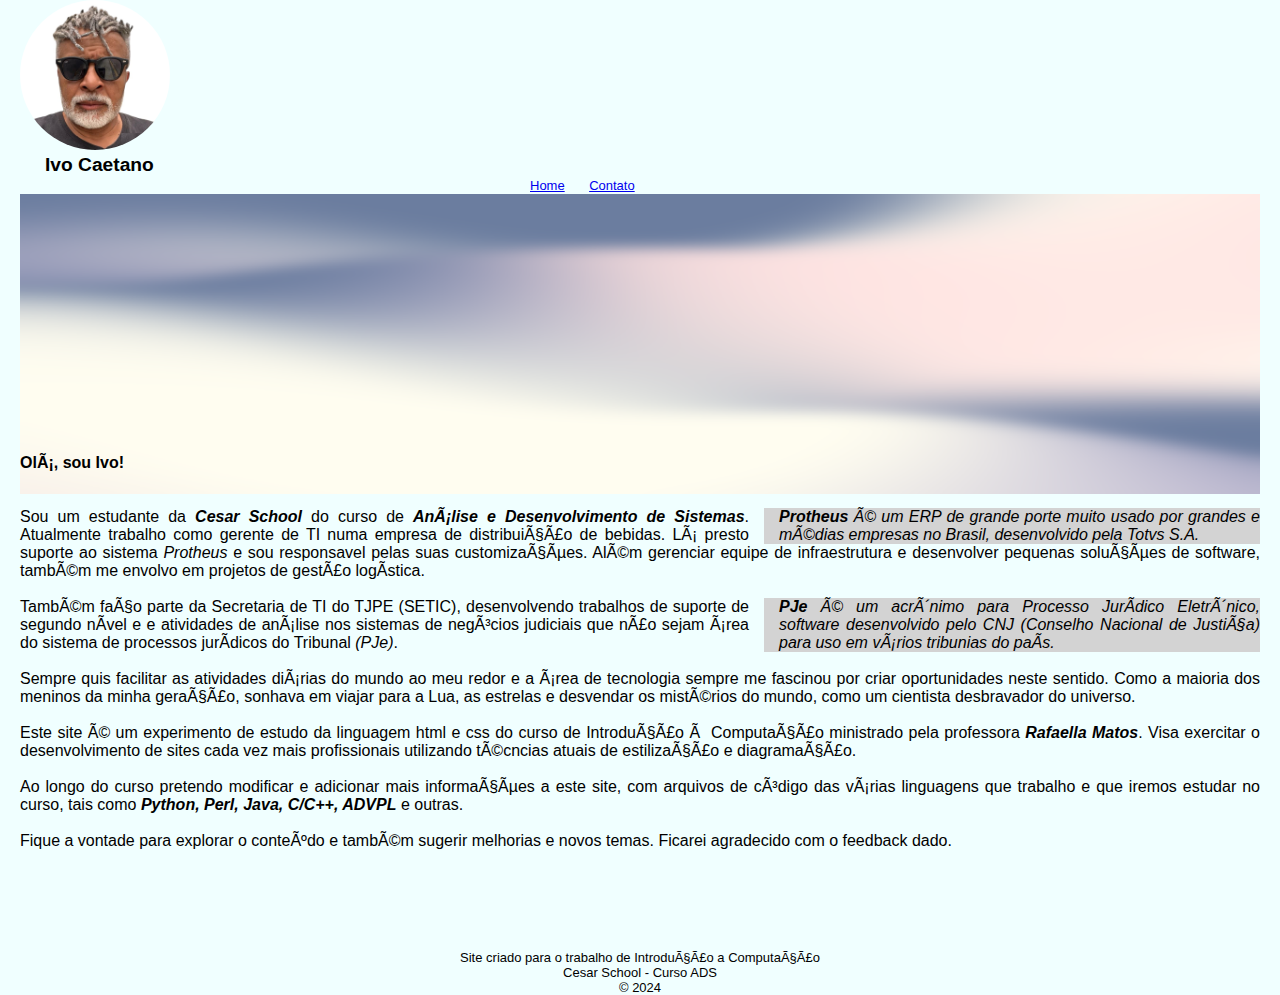
==== index.html @ 0d99d258 "Commit inicial" ====
<!DOCTYPE html>
<html lang="pt-BR>
<head>
    <meta charset="UTF-8">
    <link rel="shortcut icon" href="img/favicon.ico" type="image/x-icon">
    <link href="css/style.css" rel="stylesheet" />
    <title>Ivo Caetano - Página Pessoal</title>
</head>
<body>   
    <header>
        <img class="foto" src="img/ivojunior.jpg" alt="Foto de Ivo Caaetano" >
        <p class="nome">Ivo Caetano</p>
        <span class="links_uteis">
            <nav>
                <a href="index.html">Home</a>
                <a href="contato.html">Contato</a>
            </nav>
        </span>
    </header>
    
    <main>
        <div class="paisagem">
            <img src="img/background-ada.png" alt="pano de fundo" height="100%" width="100%">
        </div>
        <div class="texto_principal">
            <h1>Olá, sou Ivo!</h1>

            <br><br>

            <aside>
                <strong>Protheus</strong> é um ERP de grande porte muito usado por grandes e médias empresas no Brasil, desenvolvido pela Totvs S.A. 
            </aside>
            <p>
                Sou um estudante da <span class="texto_destaque">Cesar School</span> do curso de <span class="texto_destaque">Análise e Desenvolvimento de Sistemas</span>.
                Atualmente trabalho como gerente de TI numa empresa de distribuição de bebidas. Lá presto suporte ao sistema <cite>Protheus</cite> e sou responsavel pelas suas customizações. Além gerenciar equipe de
                infraestrutura e desenvolver pequenas soluções de software, também me envolvo em projetos de gestão logística.
            </p>
            
            <br>
            
            <aside>
                <strong>PJe</strong> é um acrônimo para Processo Jurídico Eletrônico, software desenvolvido pelo CNJ (Conselho Nacional de Justiça) para uso em vários tribunias do país. 
            </aside>
            <p> Também faço parte da Secretaria de TI do TJPE (SETIC), desenvolvendo trabalhos de suporte de segundo nível e 
                e atividades de análise nos sistemas de negócios judiciais que não sejam área do sistema de processos jurídicos do Tribunal <cite>(PJe)</cite>.
            </p>
                    
            <br>
            
            <p>
                Sempre quis facilitar as atividades diárias do mundo ao meu redor e a área de tecnologia sempre me fascinou
                por criar oportunidades neste sentido. Como a maioria dos meninos da minha geração, sonhava em
                viajar para a Lua, as estrelas e desvendar os mistérios do mundo, como um cientista desbravador
                do universo.
            </p>
            
            <br>

            <p>
                Este site é um experimento de estudo da linguagem html e css do curso de Introdução
                à Computação ministrado pela professora <span class="texto_destaque">Rafaella Matos</span>. Visa exercitar o desenvolvimento 
                de sites cada vez mais profissionais utilizando técncias atuais de estilização e diagramação.
            </p>

            <br>

            <p>
                Ao longo do curso pretendo modificar e adicionar mais informações a este site, com arquivos 
                de código das várias linguagens que trabalho e que iremos estudar no curso, tais como <span class="texto_destaque">Python, Perl, Java, C/C++, ADVPL</span> e outras.
            </p>
            
            <br>

            <p>Fique a vontade para explorar o conteúdo e também sugerir melhorias e novos temas. Ficarei agradecido
            com o feedback dado.
            </p>
        </div>
    </main>

    <footer>
        <p>Site criado para o trabalho de Introdução a Computação</p>
        <p>Cesar School - Curso ADS</p>
        <p>&copy; 2024</p>
    </footer>
</body>
</html>
---- css/style.css ----
* {
    padding:0px;
    margin: 0px;
    box-sizing: border-box;
    font-family: Arial, Helvetica, sans-serif;
    font-size: medium;
}

body {
    margin-left: 20px;
    margin-right: 20px;
    background-color: azure;
}

header {
    display: inline-block;
}

.nome {
    font-size: larger;
    font-weight: bolder;
    margin-left: 25px;
}

nav {
    display: inline-block;
}

nav a {
    padding: 10px;
    font-size: small;
    margin: 0 auto;
}

.foto {
    border-radius: 50%;
    box-sizing: border-box;
    width: 150px;
    height: 150px;
}

.links_uteis {
    margin-left: 500px;
}

.paisagem {
    object-fit: cover;
    height: 300px;
}

.texto_principal {
    margin-top: -90px;
    text-align: justify;
    padding-top: 50px;
}

aside {
    width: 40%;
    padding-left: 15px;
    margin-left: 15px;
    float: right;
    font-style: italic;
    background-color: lightgray;
}

.texto_destaque {
    font-style: italic;
    font-weight: bold;
}

.projetos {
    border-color: black;
    border-style: solid;
}

.projeto {
    display: inline-block;
    border-color: black;
    border-style: solid;
    height: 300px;
    width: 305px;
    margin: 0 10px;
}

#C1 {
    margin-top: 200px;
}

.contatos {
    display: inline-block;
    background-color: white;
    font-size: smaller;
}

.img-contatos {
    height: 30px; 
    margin-top: 25px;
}

footer {
    margin-top: 100px;
}

footer p {
    text-align: center;
    font-size: small;
}

.formulario {
    margin-top: -50px;
}
.formulario p {
    font-weight: bold;
    font-size: small;
}
form {
    margin-top: 10px;
}
#nome-id {
    margin-top: 20px;
    margin-bottom: 5px;
    margin-left: 92px;
    width: 400px;
}
#email-id {
    margin-top: 0px;
    margin-bottom: 5px;
    margin-left: 90px;
    width: 400px;
}
#fone-id {
    margin-top: 0px;
    margin-bottom: 5px;
    margin-left: 76px;
}
#mensagem-id {
    vertical-align: top;
    margin-left: 15px;
}

#lb-mens {
    vertical-align: top;
} 

#bt-enviar {
    margin-left: 146px;
    margin-top: 10px;
    width: 180px;
}
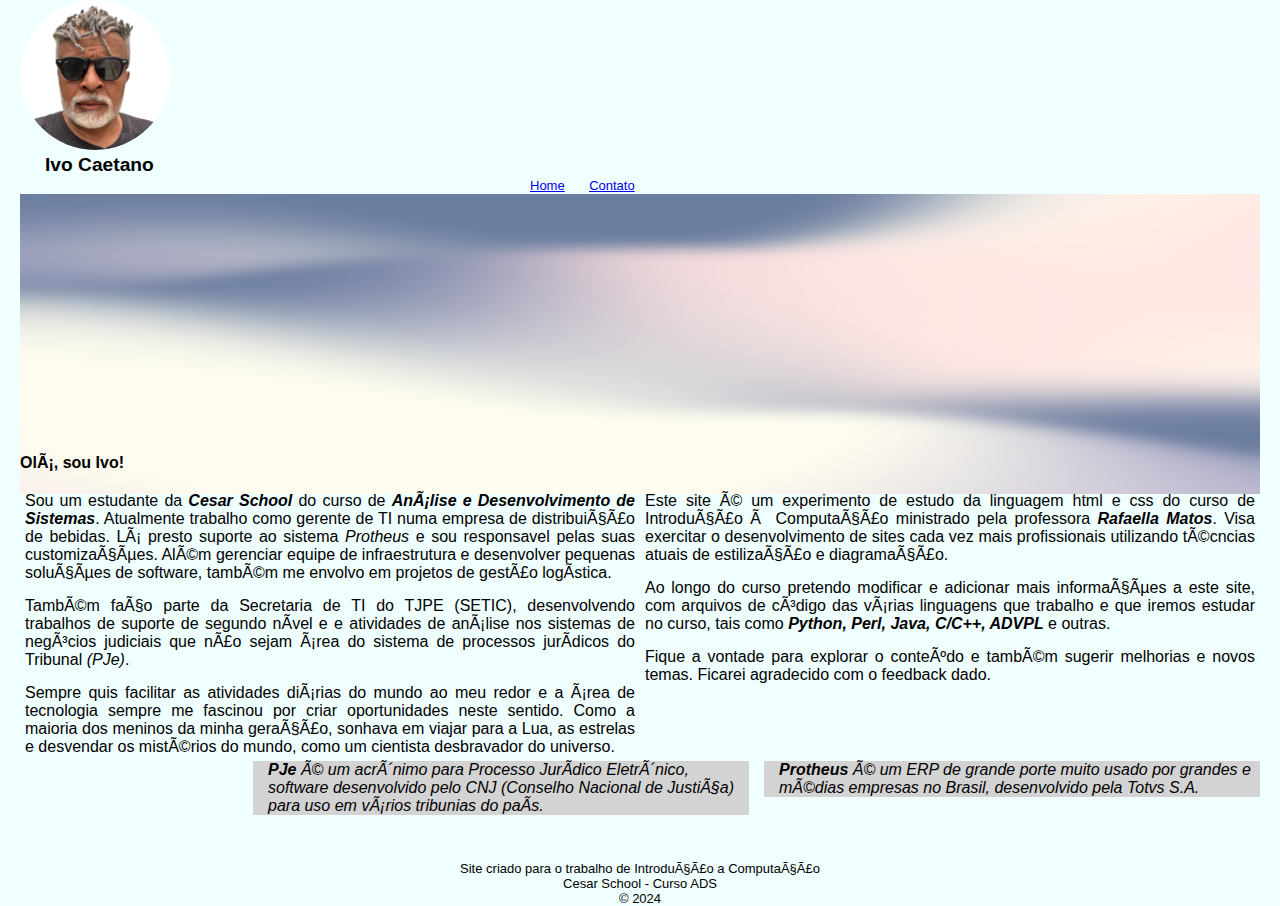
==== commit a2890b56: "Atualizacao para layout flex" ====
--- a/index.html
+++ b/index.html
@@ -24,57 +24,61 @@
         </div>
         <div class="texto_principal">
             <h1>Olá, sou Ivo!</h1>
+            
+            <section class="conteudo_texto">
+                <article>
+                    <p>
+                        Sou um estudante da <span class="texto_destaque">Cesar School</span> do curso de <span class="texto_destaque">Análise e Desenvolvimento de Sistemas</span>.
+                        Atualmente trabalho como gerente de TI numa empresa de distribuição de bebidas. Lá presto suporte ao sistema <cite>Protheus</cite> e sou responsavel pelas suas customizações. Além gerenciar equipe de
+                        infraestrutura e desenvolver pequenas soluções de software, também me envolvo em projetos de gestão logística.
+                    </p>
+                    
+                    <p> Também faço parte da Secretaria de TI do TJPE (SETIC), desenvolvendo trabalhos de suporte de segundo nível e 
+                        e atividades de análise nos sistemas de negócios judiciais que não sejam área do sistema de processos jurídicos do Tribunal <cite>(PJe)</cite>.
+                    </p>
 
-            <br><br>
+                    <p>
+                        Sempre quis facilitar as atividades diárias do mundo ao meu redor e a área de tecnologia sempre me fascinou
+                        por criar oportunidades neste sentido. Como a maioria dos meninos da minha geração, sonhava em
+                        viajar para a Lua, as estrelas e desvendar os mistérios do mundo, como um cientista desbravador
+                        do universo.
+                    </p>                
+                </article>
 
+                <article>
+                    <p>
+                        Este site é um experimento de estudo da linguagem html e css do curso de Introdução
+                        à Computação ministrado pela professora <span class="texto_destaque">Rafaella Matos</span>. Visa exercitar o desenvolvimento 
+                        de sites cada vez mais profissionais utilizando técncias atuais de estilização e diagramação.
+                    </p>
+
+                    <p>
+                        Ao longo do curso pretendo modificar e adicionar mais informações a este site, com arquivos 
+                        de código das várias linguagens que trabalho e que iremos estudar no curso, tais como <span class="texto_destaque">Python, Perl, Java, C/C++, ADVPL</span> e outras.
+                    </p>
+                    
+                    <p>
+                        Fique a vontade para explorar o conteúdo e também sugerir melhorias e novos temas. Ficarei agradecido
+                        com o feedback dado.
+                    </p>
+                </article>
+
+            </section>
+                    
+        </div>
+
+        <div>
             <aside>
                 <strong>Protheus</strong> é um ERP de grande porte muito usado por grandes e médias empresas no Brasil, desenvolvido pela Totvs S.A. 
             </aside>
-            <p>
-                Sou um estudante da <span class="texto_destaque">Cesar School</span> do curso de <span class="texto_destaque">Análise e Desenvolvimento de Sistemas</span>.
-                Atualmente trabalho como gerente de TI numa empresa de distribuição de bebidas. Lá presto suporte ao sistema <cite>Protheus</cite> e sou responsavel pelas suas customizações. Além gerenciar equipe de
-                infraestrutura e desenvolver pequenas soluções de software, também me envolvo em projetos de gestão logística.
-            </p>
-            
-            <br>
-            
+        </div>
+    
+        <div>
             <aside>
                 <strong>PJe</strong> é um acrônimo para Processo Jurídico Eletrônico, software desenvolvido pelo CNJ (Conselho Nacional de Justiça) para uso em vários tribunias do país. 
             </aside>
-            <p> Também faço parte da Secretaria de TI do TJPE (SETIC), desenvolvendo trabalhos de suporte de segundo nível e 
-                e atividades de análise nos sistemas de negócios judiciais que não sejam área do sistema de processos jurídicos do Tribunal <cite>(PJe)</cite>.
-            </p>
-                    
-            <br>
-            
-            <p>
-                Sempre quis facilitar as atividades diárias do mundo ao meu redor e a área de tecnologia sempre me fascinou
-                por criar oportunidades neste sentido. Como a maioria dos meninos da minha geração, sonhava em
-                viajar para a Lua, as estrelas e desvendar os mistérios do mundo, como um cientista desbravador
-                do universo.
-            </p>
-            
-            <br>
+        </div>
 
-            <p>
-                Este site é um experimento de estudo da linguagem html e css do curso de Introdução
-                à Computação ministrado pela professora <span class="texto_destaque">Rafaella Matos</span>. Visa exercitar o desenvolvimento 
-                de sites cada vez mais profissionais utilizando técncias atuais de estilização e diagramação.
-            </p>
-
-            <br>
-
-            <p>
-                Ao longo do curso pretendo modificar e adicionar mais informações a este site, com arquivos 
-                de código das várias linguagens que trabalho e que iremos estudar no curso, tais como <span class="texto_destaque">Python, Perl, Java, C/C++, ADVPL</span> e outras.
-            </p>
-            
-            <br>
-
-            <p>Fique a vontade para explorar o conteúdo e também sugerir melhorias e novos temas. Ficarei agradecido
-            com o feedback dado.
-            </p>
-        </div>
     </main>
 
     <footer>
--- a/css/style.css
+++ b/css/style.css
@@ -52,6 +52,20 @@
     margin-top: -90px;
     text-align: justify;
     padding-top: 50px;
+}
+
+.conteudo_texto {
+    display: flex;
+    flex-wrap: wrap;
+}
+
+.conteudo_texto article {
+    flex: 33%;
+    margin: 5px;
+}
+
+.conteudo_texto p {
+    margin-top: 15px;
 }
 
 aside {
